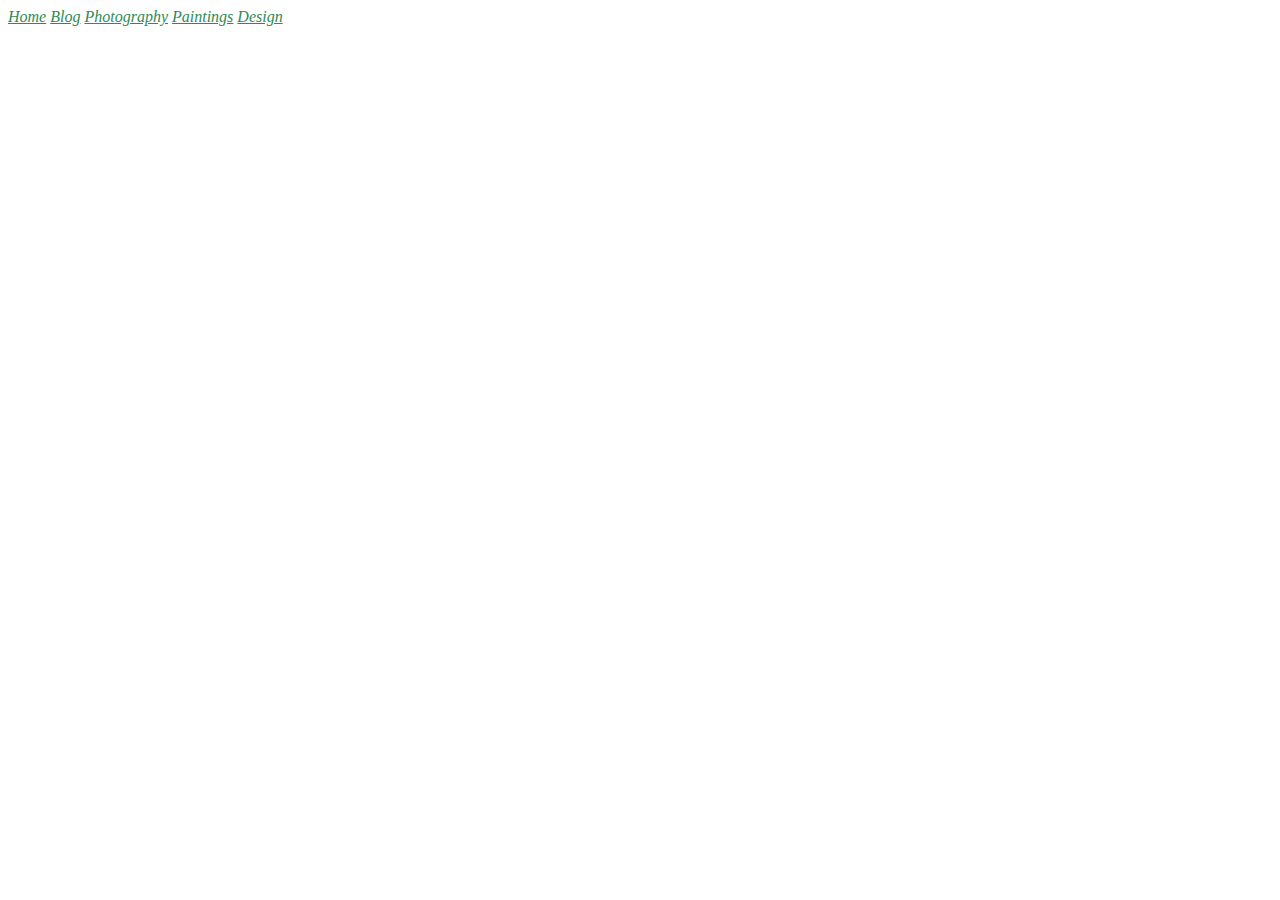
==== blog.html @ 6a51c644 "Addedpages" ====
<!DOCTYPE html>
    <html lang="en">
        <div class="topnav">
            <a class="active" href="index.html">Home</a>
            <a href="blog.html">Blog</a>
            <a href="photography.html">Photography</a>
            <a href="paintings.html">Paintings</a>
            <a href="design.html">Design</a>
          </div>   
    <head>
<link rel="stylesheet" href="css/styles.css">
<meta charset="utf-8" />
<meta name="viewport" content="width=device-width, initial-scale=1" />
    </head>
---- css/styles.css ----
body{
 font-family: 'Times New Roman', Times, serif;   
}
img{
    min-width: 50%;
    max-width: 50%;
}
h1{font-size: 75px;
}
h2{font-size: 35px;
  font-style: oblique;
}
h3{font-size: 25px;
}
p{font-size: 20px;
}

.parent {
    display: grid;
    grid-template-columns: repeat(5, 1fr);
    grid-template-rows: repeat(5, 1fr);
    grid-column-gap: 6px;
    grid-row-gap: 6px;
  }
  
  .parent div{
    min-height:200px;
  /*   padding:5px; */
  }
  .div1 {
    grid-area: 1 / 1 / 3 / 4;
    background-color: blueviolet;
    color: white;
  }
  .div2 {
    grid-area: 1 / 4 / 3 / 6;
    background-color: blueviolet;
    color: white;  
    a{
      color: rgb(190, 255, 212);
      font-style: italic;
    }
  }
  .div3 {
    grid-area: 3 / 1 / 4 / 4;
  }
  .div4 {
    grid-area: 3 / 4 / 4 / 6;
    img{ min-width: 100%;}
  
  }
  .div5 {
    grid-area: 4 / 1 / 5 / 4;
    img{ min-width: 50%;}
  }
  .div6 {
    img{ min-width: 125%;}
  }

  a{
    color: seagreen;
    font-style: italic;
  }
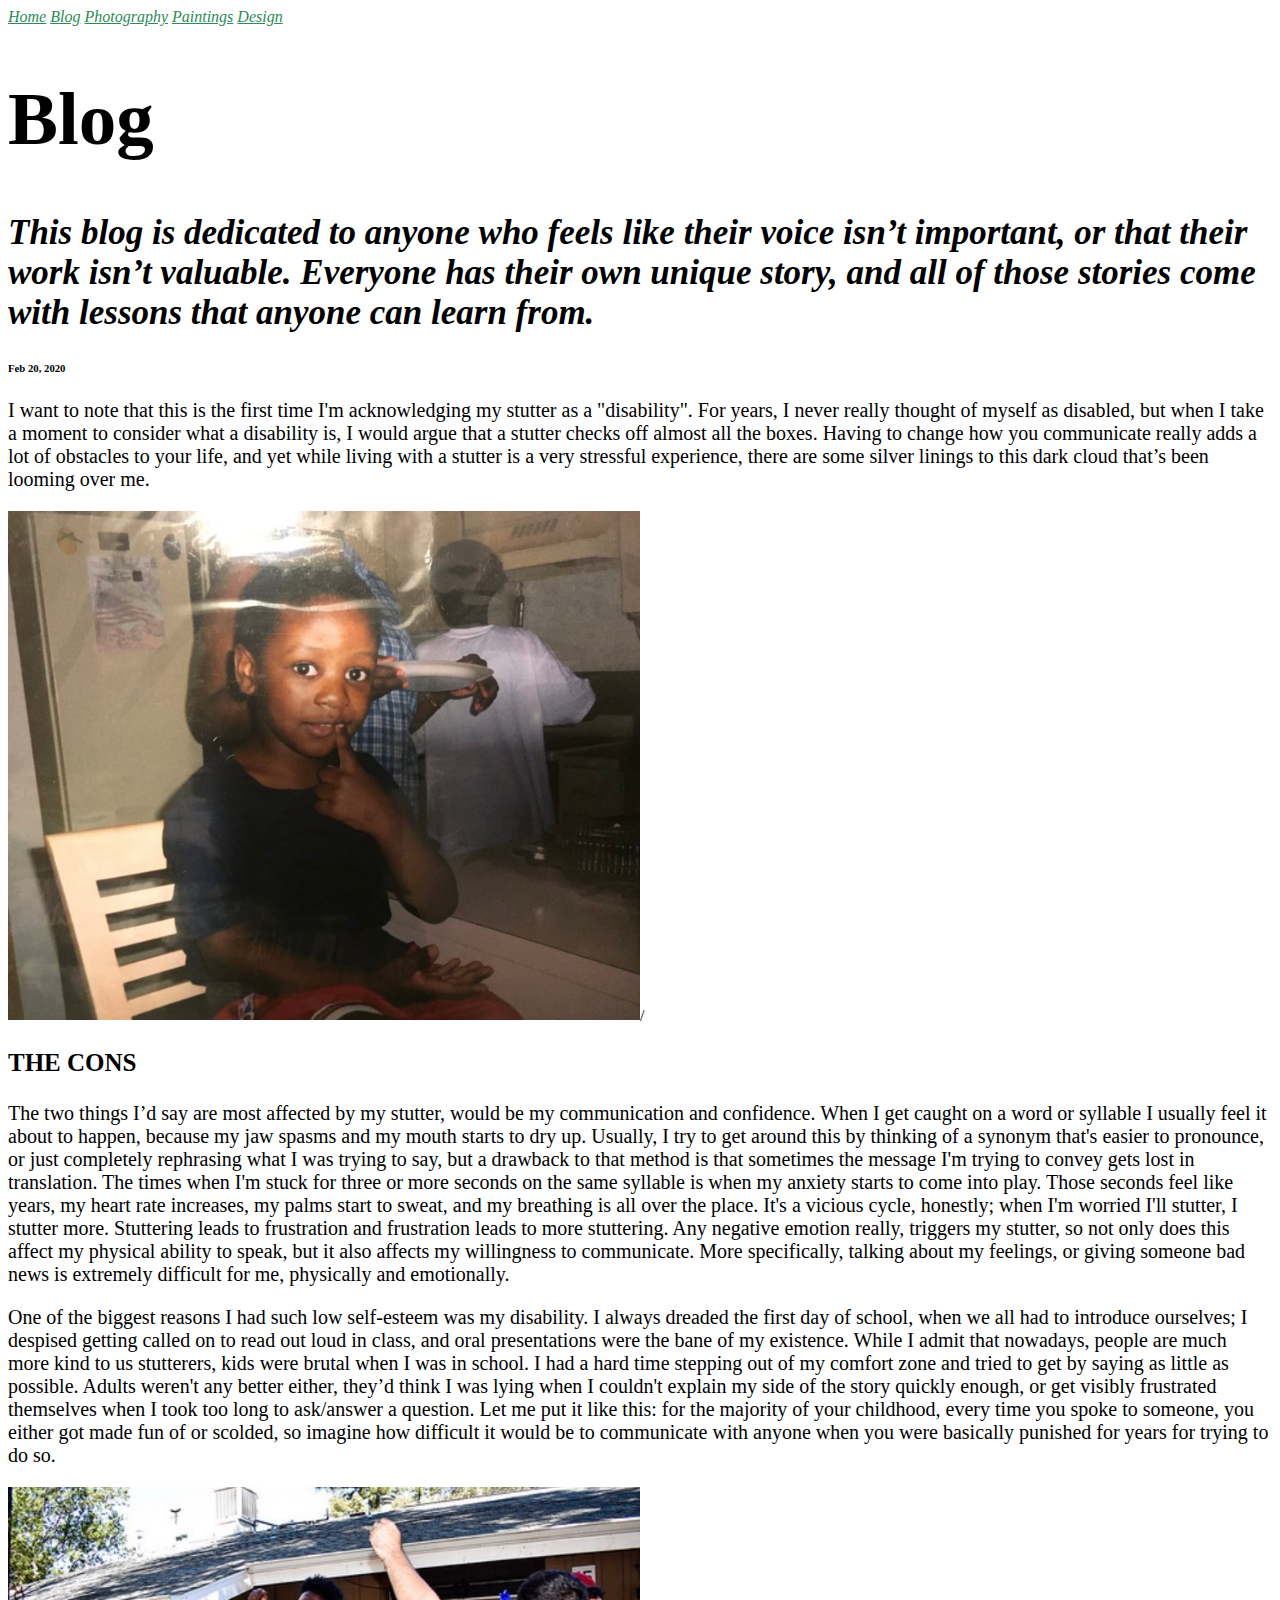
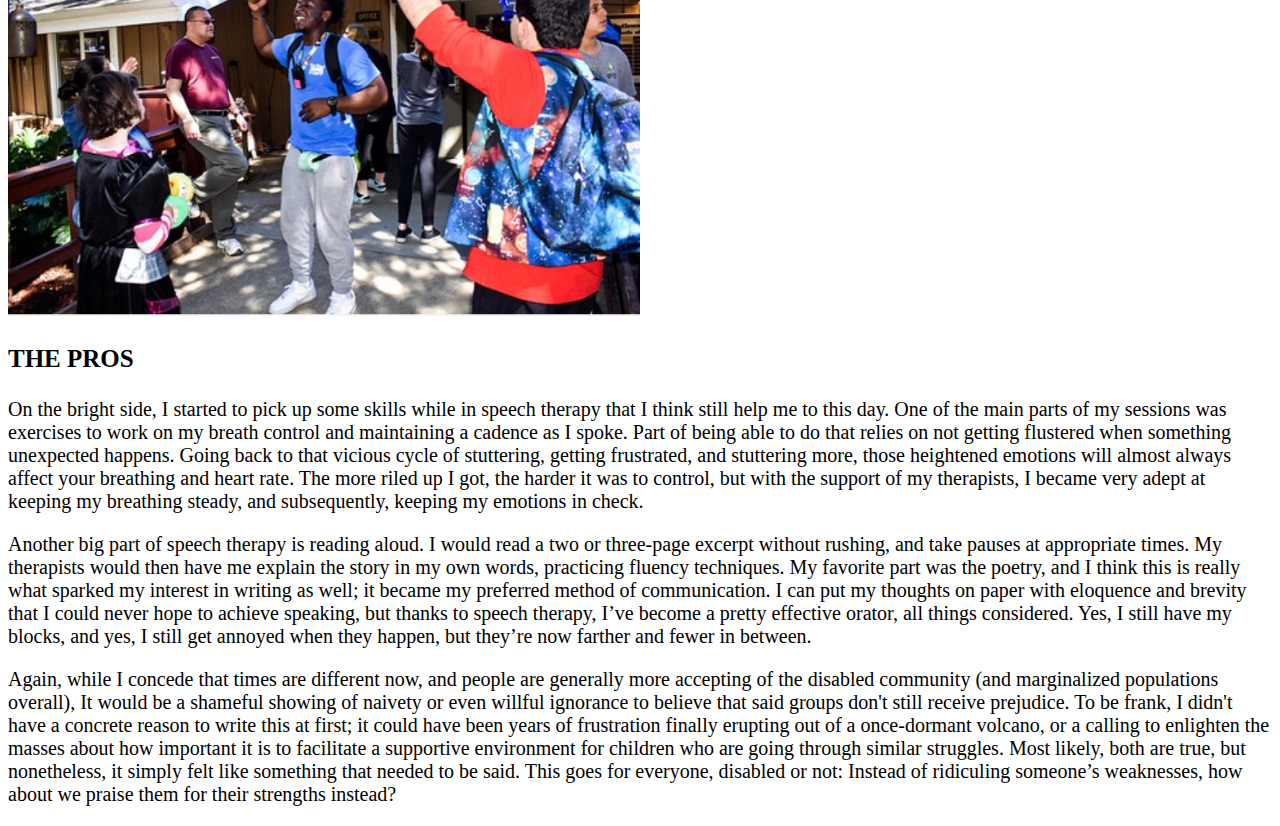
==== commit d83a4178: "FistDraftComplete" ====
--- a/blog.html
+++ b/blog.html
@@ -11,4 +11,25 @@
 <link rel="stylesheet" href="css/styles.css">
 <meta charset="utf-8" />
 <meta name="viewport" content="width=device-width, initial-scale=1" />
-    </head>+    </head>
+    <body>
+        <h1>Blog</h1>
+        <H2>This blog is dedicated to anyone who feels like their voice isn’t important, or that their work isn’t valuable. Everyone has their own unique story, and all of those stories come with lessons that anyone can learn from. </H2>  
+        <section>
+           <h6>Feb 20, 2020</h6> 
+           <title>The Perks of Having a Stutter</title>
+           <p>I want to note that this is the first time I'm acknowledging my stutter as a "disability". For years, I never really thought of myself as disabled, but when I take a moment to consider what a disability is, I would argue that a stutter checks off almost all the boxes. Having to change how you communicate really adds a lot of obstacles to your life, and yet while living with a stutter is a very stressful experience, there are some silver linings to this dark cloud that’s been looming over me.</p>
+
+           <img src="images/blogpost1.jpeg">/
+           <h3>THE CONS</h3>
+            <p>The two things I’d say are most affected by my stutter, would be my communication and confidence. When I get caught on a word or syllable I usually feel it about to happen, because my jaw spasms and my mouth starts to dry up. Usually, I try to get around this by thinking of a synonym that's easier to pronounce, or just completely rephrasing what I was trying to say, but a drawback to that method is that sometimes the message I'm trying to convey gets lost in translation. The times when I'm stuck for three or more seconds on the same syllable is when my anxiety starts to come into play. Those seconds feel like years, my heart rate increases, my palms start to sweat, and my breathing is all over the place. It's a vicious cycle, honestly; when I'm worried I'll stutter, I stutter more. Stuttering leads to frustration and frustration leads to more stuttering. Any negative emotion really, triggers my stutter, so not only does this affect my physical ability to speak, but it also affects my willingness to communicate. More specifically, talking about my feelings, or giving someone bad news is extremely difficult for me, physically and emotionally.</p>
+            <p>One of the biggest reasons I had such low self-esteem was my disability. I always dreaded the first day of school, when we all had to introduce ourselves; I despised getting called on to read out loud in class, and oral presentations were the bane of my existence. While I admit that nowadays, people are much more kind to us stutterers, kids were brutal when I was in school. I had a hard time stepping out of my comfort zone and tried to get by saying as little as possible. Adults weren't any better either, they’d think I was lying when I couldn't explain my side of the story quickly enough, or get visibly frustrated themselves when I took too long to ask/answer a question. Let me put it like this: for the majority of your childhood, every time you spoke to someone, you either got made fun of or scolded, so imagine how difficult it would be to communicate with anyone when you were basically punished for years for trying to do so.   </p>
+            <img src="images/blogpost2.jpeg">
+            <h3>THE PROS</h3>
+            <p>On the bright side, I started to pick up some skills while in speech therapy that I think still help me to this day. One of the main parts of my sessions was exercises to work on my breath control and maintaining a cadence as I spoke. Part of being able to do that relies on not getting flustered when something unexpected happens. Going back to that vicious cycle of stuttering, getting frustrated, and stuttering more, those heightened emotions will almost always affect your breathing and heart rate. The more riled up I got, the harder it was to control, but with the support of my therapists, I became very adept at keeping my breathing steady, and subsequently, keeping my emotions in check.</p>
+            <p>Another big part of speech therapy is reading aloud. I would read a two or three-page excerpt without rushing, and take pauses at appropriate times. My therapists would then have me explain the story in my own words, practicing fluency techniques. My favorite part was the poetry, and I think this is really what sparked my interest in writing as well; it became my preferred method of communication. I can put my thoughts on paper with eloquence and brevity that I could never hope to achieve speaking, but thanks to speech therapy, I’ve become a pretty effective orator, all things considered. Yes, I still have my blocks, and yes, I still get annoyed when they happen, but they’re now farther and fewer in between. 
+            </p>
+            <p>Again, while I concede that times are different now, and people are generally more accepting of the disabled community (and marginalized populations overall), It would be a shameful showing of naivety or even willful ignorance to believe that said groups don't still receive prejudice. To be frank, I didn't have a concrete reason to write this at first; it could have been years of frustration finally erupting out of a once-dormant volcano, or a calling to enlighten the masses about how important it is to facilitate a supportive environment for children who are going through similar struggles. Most likely, both are true, but nonetheless, it simply felt like something that needed to be said. This goes for everyone, disabled or not: Instead of ridiculing someone’s weaknesses, how about we praise them for their strengths instead? </p>
+
+        </section> 
+    </body>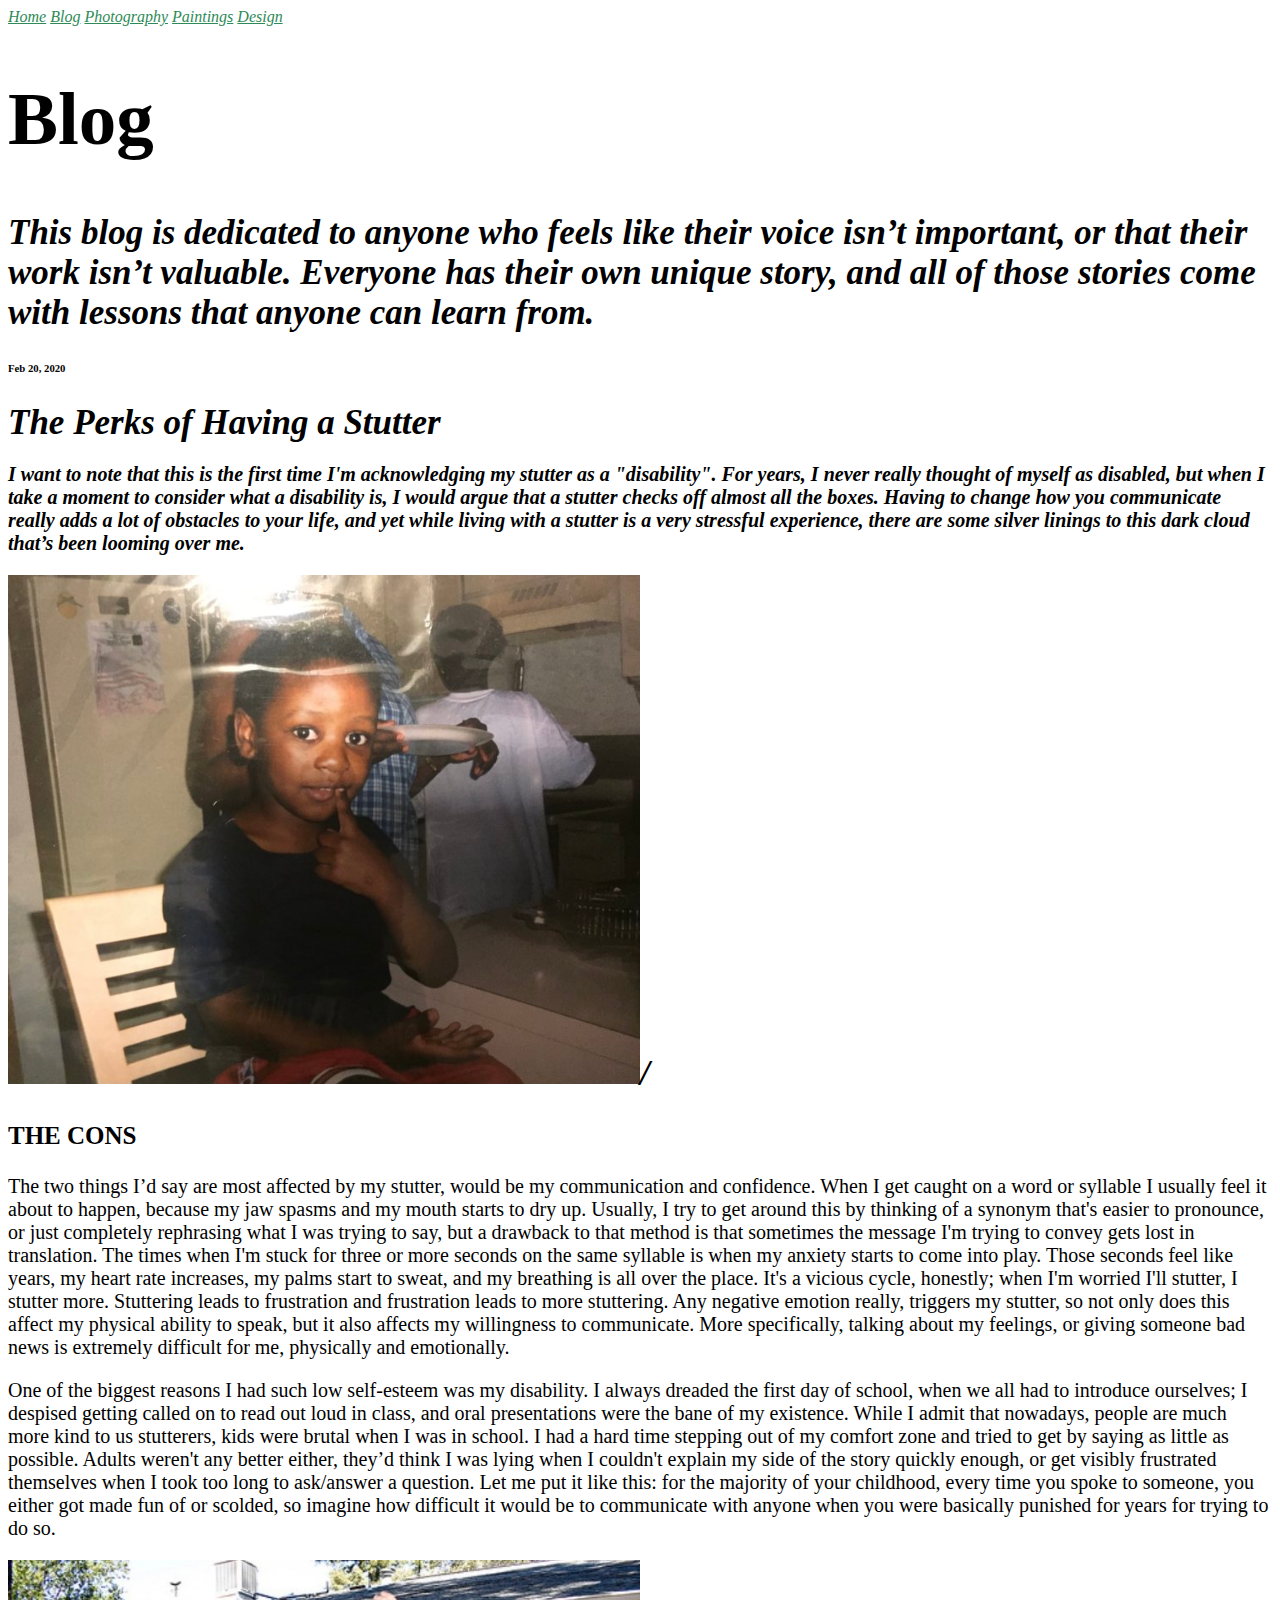
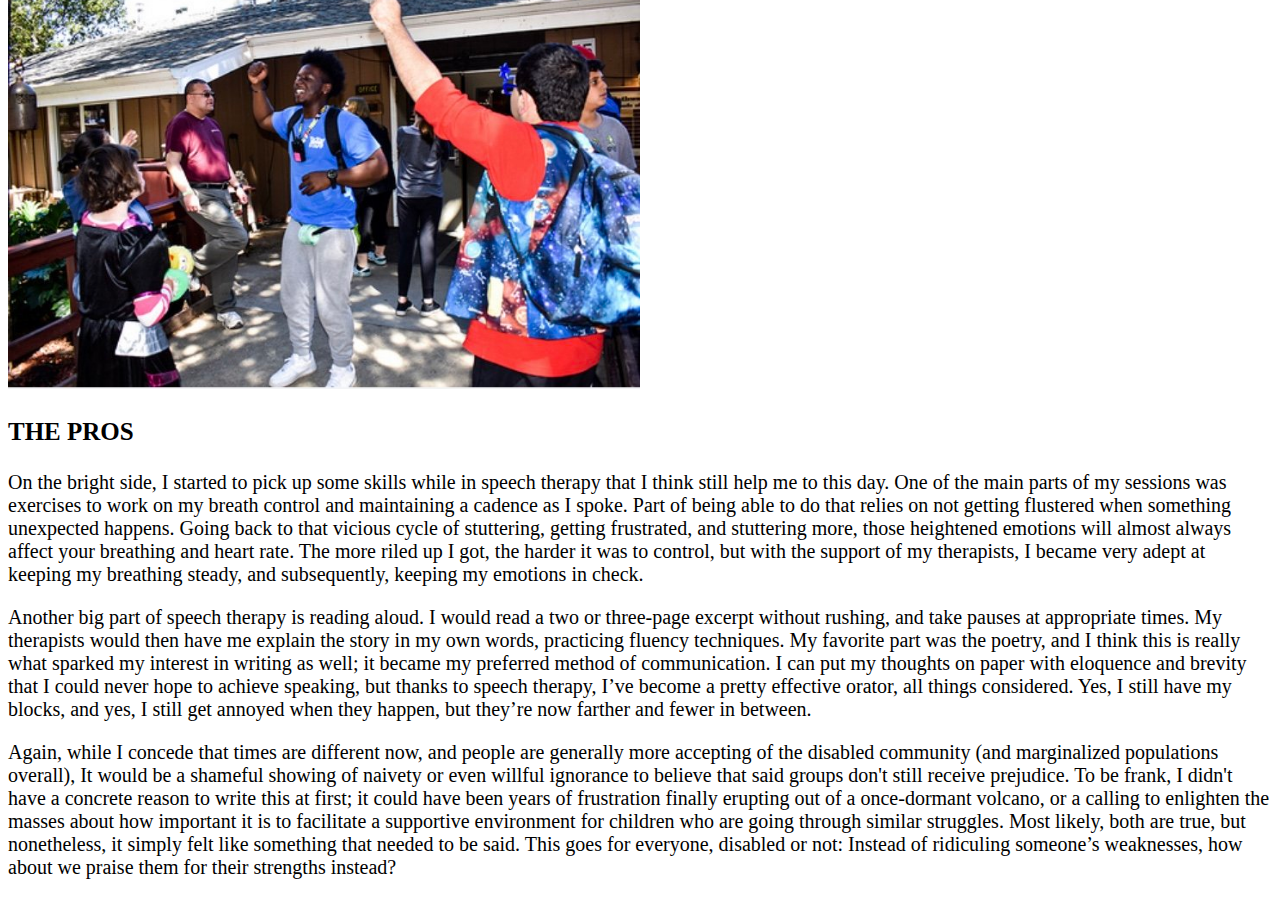
==== commit 2de95436: "title" ====
--- a/blog.html
+++ b/blog.html
@@ -17,7 +17,7 @@
         <H2>This blog is dedicated to anyone who feels like their voice isn’t important, or that their work isn’t valuable. Everyone has their own unique story, and all of those stories come with lessons that anyone can learn from. </H2>  
         <section>
            <h6>Feb 20, 2020</h6> 
-           <title>The Perks of Having a Stutter</title>
+           <h2>The Perks of Having a Stutter</h2s>
            <p>I want to note that this is the first time I'm acknowledging my stutter as a "disability". For years, I never really thought of myself as disabled, but when I take a moment to consider what a disability is, I would argue that a stutter checks off almost all the boxes. Having to change how you communicate really adds a lot of obstacles to your life, and yet while living with a stutter is a very stressful experience, there are some silver linings to this dark cloud that’s been looming over me.</p>
 
            <img src="images/blogpost1.jpeg">/
--- a/css/styles.css
+++ b/css/styles.css
@@ -30,12 +30,14 @@
   .div1 {
     grid-area: 1 / 1 / 3 / 4;
     background-color: blueviolet;
+    p{font-size: x-large;}
     color: white;
   }
   .div2 {
     grid-area: 1 / 4 / 3 / 6;
     background-color: blueviolet;
-    color: white;  
+    color: white;
+     h3{font-size: x-large;}
     a{
       color: rgb(190, 255, 212);
       font-style: italic;
